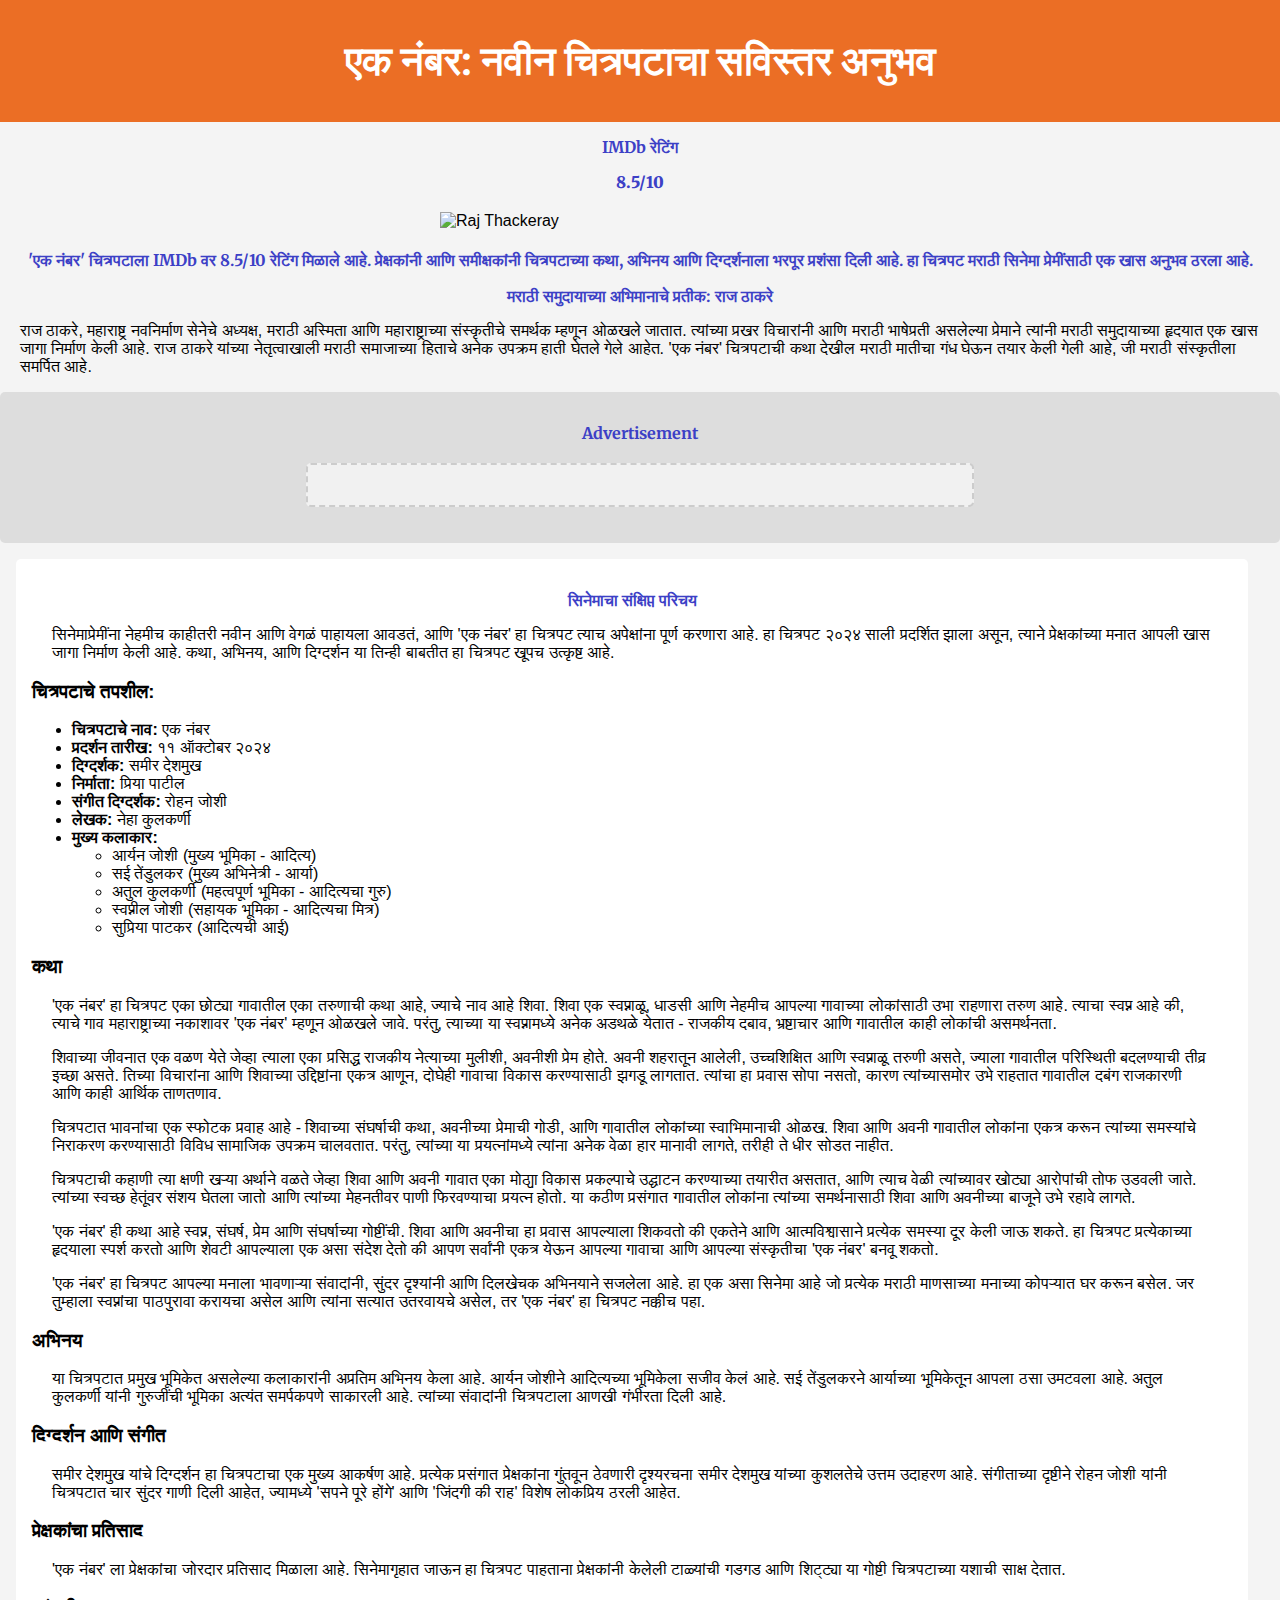
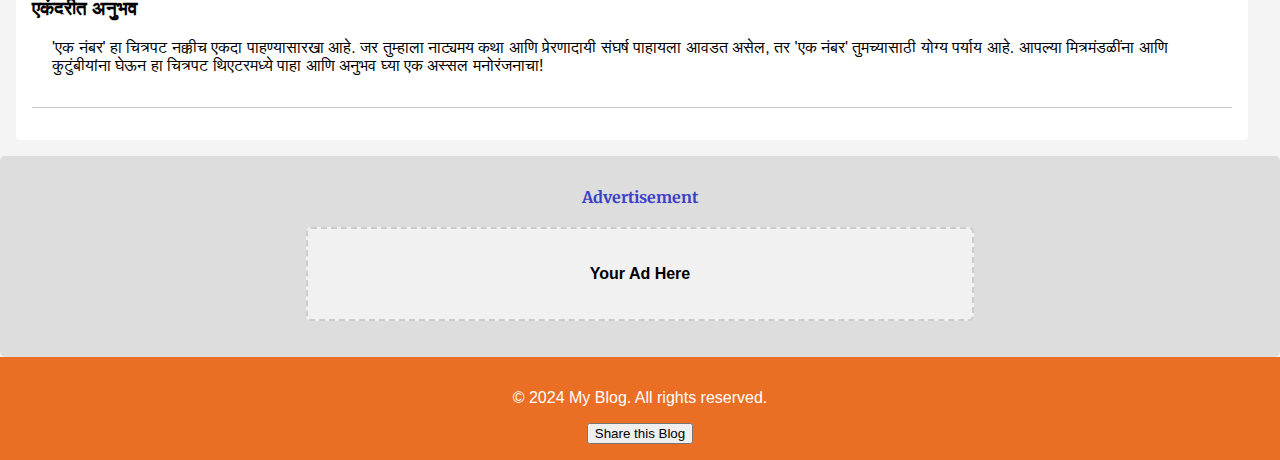
==== index.html @ 01d9056d "Add files via upload" ====
<!DOCTYPE html>
<html lang="mr">
<head>
    <meta charset="UTF-8">
    <meta name="viewport" content="width=device-width, initial-scale=1.0">
    <title>एक नंबर: नवीन चित्रपटाचा अनुभव</title>
    <link rel="stylesheet" href="styles.css">
	<style>
        h1 {
            text-align: center;
            font-family: 'Merriweather', serif;
            font-size: 2.5rem;
            color: #ffffff;
            margin: 20px 0;
        }
		h2 {
            text-align: center;
            font-family: 'Merriweather', serif;
            font-size: 1rem;
            color: #3c40c6;
            margin: 15px 0;
        }
		p {
            padding: 0 20px;
			font-size: 1rem;
        }
		
        .ad-space {
            text-align: center;
            margin: 20px auto;
            background-color: #f1f1f1;
            padding: 20px;
            border: 2px dashed #ccc;
            font-size: 1.2rem;
            font-weight: bold;
        }
		
        .ad-section {
            width: 100%;
            margin: 20px 0;
        }
		
		@media (orientation: landscape) {
            .ad-section {
                display: flex;
                justify-content: center;
                align-items: center;
            }

            .ad-space {
                width: 50%;
            }
        }
    </style>
    <link href="https://fonts.googleapis.com/css2?family=Merriweather:wght@700&display=swap" rel="stylesheet">
</head>
<body>
    <header>
        <h1>एक नंबर: नवीन चित्रपटाचा सविस्तर अनुभव</h1>
    </header>
	
	<section class="imdb-rating">
    <h2>IMDb रेटिंग</h2>
    <h2><strong>8.5/10</strong></h2>
	<img src="https://images.hindustantimes.com/marathi/img/2024/09/04/1600x900/Yek_Number_Marathi_Movie_1725448603171_1725448603421.jpg" alt="Raj Thackeray" style="width: 100%; max-width: 400px; height: auto; margin: 20px auto; display: block;">
    <h2><p style="padding-left: 20px; padding-right: 20px;">
	'एक नंबर' चित्रपटाला IMDb वर 8.5/10 रेटिंग मिळाले आहे. प्रेक्षकांनी आणि समीक्षकांनी चित्रपटाच्या कथा, अभिनय आणि दिग्दर्शनाला भरपूर प्रशंसा दिली आहे. हा चित्रपट मराठी सिनेमा प्रेमींसाठी एक खास अनुभव ठरला आहे.</p></h2>
	</section>
    
    <section id="intro">
        <h2>मराठी समुदायाच्या अभिमानाचे प्रतीक: राज ठाकरे</h2>
        <p>राज ठाकरे, महाराष्ट्र नवनिर्माण सेनेचे अध्यक्ष, मराठी अस्मिता आणि महाराष्ट्राच्या संस्कृतीचे समर्थक म्हणून ओळखले जातात. त्यांच्या प्रखर विचारांनी आणि मराठी भाषेप्रती असलेल्या प्रेमाने त्यांनी मराठी समुदायाच्या हृदयात एक खास जागा निर्माण केली आहे. राज ठाकरे यांच्या नेतृत्वाखाली मराठी समाजाच्या हिताचे अनेक उपक्रम हाती घेतले गेले आहेत. 'एक नंबर' चित्रपटाची कथा देखील मराठी मातीचा गंध घेऊन तयार केली गेली आहे, जी मराठी संस्कृतीला समर्पित आहे.</p>
    </section>
	
	<section id="ads">
        <h2>Advertisement</h2>
        <!-- Replace the below ad space with your ad code, e.g., Google AdSense code -->
        <div class="ad-space">
        <!-- Google AdSense Ad Code -->
			<script async src="https://pagead2.googlesyndication.com/pagead/js/adsbygoogle.js?client=ca-pub-6921242525344547"
				crossorigin="anonymous"></script>
				<!-- Banner_First_Blog_1 -->
			<ins class="adsbygoogle"
				style="display:block"
				data-ad-client="ca-pub-6921242525344547"
				data-ad-slot="5709167495"
				data-ad-format="auto"
				data-full-width-responsive="true"></ins>
			<script>
				(adsbygoogle = window.adsbygoogle || []).push({});
			</script>
		</div>
    </section>

    <main>
        <section id="blog-posts">
            <article>
                <h2>सिनेमाचा संक्षिप्त परिचय</h2>
                <p>सिनेमाप्रेमींना नेहमीच काहीतरी नवीन आणि वेगळं पाहायला आवडतं, आणि 'एक नंबर' हा चित्रपट त्याच अपेक्षांना पूर्ण करणारा आहे. हा चित्रपट २०२४ साली प्रदर्शित झाला असून, त्याने प्रेक्षकांच्या मनात आपली खास जागा निर्माण केली आहे. कथा, अभिनय, आणि दिग्दर्शन या तिन्ही बाबतीत हा चित्रपट खूपच उत्कृष्ट आहे.</p>
                
                <h3>चित्रपटाचे तपशील:</h3>
                <ul>
                    <li><strong>चित्रपटाचे नाव:</strong> एक नंबर</li>
                    <li><strong>प्रदर्शन तारीख:</strong> ११ ऑक्टोबर २०२४</li>
                    <li><strong>दिग्दर्शक:</strong> समीर देशमुख</li>
                    <li><strong>निर्माता:</strong> प्रिया पाटील</li>
                    <li><strong>संगीत दिग्दर्शक:</strong> रोहन जोशी</li>
                    <li><strong>लेखक:</strong> नेहा कुलकर्णी</li>
                    <li><strong>मुख्य कलाकार:</strong>
                        <ul>
                            <li>आर्यन जोशी (मुख्य भूमिका - आदित्य)</li>
                            <li>सई तेंडुलकर (मुख्य अभिनेत्री - आर्या)</li>
                            <li>अतुल कुलकर्णी (महत्वपूर्ण भूमिका - आदित्यचा गुरु)</li>
                            <li>स्वप्नील जोशी (सहायक भूमिका - आदित्यचा मित्र)</li>
                            <li>सुप्रिया पाटकर (आदित्यची आई)</li>
                        </ul>
                    </li>
                </ul>
                
                <h3>कथा</h3>
                <p>'एक नंबर' हा चित्रपट एका छोट्या गावातील एका तरुणाची कथा आहे, ज्याचे नाव आहे शिवा. शिवा एक स्वप्नाळू, धाडसी आणि नेहमीच आपल्या गावाच्या लोकांसाठी उभा राहणारा तरुण आहे. त्याचा स्वप्न आहे की, त्याचे गाव महाराष्ट्राच्या नकाशावर 'एक नंबर' म्हणून ओळखले जावे. परंतु, त्याच्या या स्वप्नामध्ये अनेक अडथळे येतात - राजकीय दबाव, भ्रष्टाचार आणि गावातील काही लोकांची असमर्थनता.</p>
				<p>शिवाच्या जीवनात एक वळण येते जेव्हा त्याला एका प्रसिद्ध राजकीय नेत्याच्या मुलीशी, अवनीशी प्रेम होते. अवनी शहरातून आलेली, उच्चशिक्षित आणि स्वप्नाळू तरुणी असते, ज्याला गावातील परिस्थिती बदलण्याची तीव्र इच्छा असते. तिच्या विचारांना आणि शिवाच्या उद्दिष्टांना एकत्र आणून, दोघेही गावाचा विकास करण्यासाठी झगडू लागतात. त्यांचा हा प्रवास सोपा नसतो, कारण त्यांच्यासमोर उभे राहतात गावातील दबंग राजकारणी आणि काही आर्थिक ताणतणाव.
				</p>
				<p>चित्रपटात भावनांचा एक स्फोटक प्रवाह आहे - शिवाच्या संघर्षाची कथा, अवनीच्या प्रेमाची गोडी, आणि गावातील लोकांच्या स्वाभिमानाची ओळख. शिवा आणि अवनी गावातील लोकांना एकत्र करून त्यांच्या समस्यांचे निराकरण करण्यासाठी विविध सामाजिक उपक्रम चालवतात. परंतु, त्यांच्या या प्रयत्नांमध्ये त्यांना अनेक वेळा हार मानावी लागते, तरीही ते धीर सोडत नाहीत.
				</p>
				<p>चित्रपटाची कहाणी त्या क्षणी खऱ्या अर्थाने वळते जेव्हा शिवा आणि अवनी गावात एका मोठ्या विकास प्रकल्पाचे उद्घाटन करण्याच्या तयारीत असतात, आणि त्याच वेळी त्यांच्यावर खोट्या आरोपांची तोफ उडवली जाते. त्यांच्या स्वच्छ हेतूंवर संशय घेतला जातो आणि त्यांच्या मेहनतीवर पाणी फिरवण्याचा प्रयत्न होतो. या कठीण प्रसंगात गावातील लोकांना त्यांच्या समर्थनासाठी शिवा आणि अवनीच्या बाजूने उभे रहावे लागते.
				</p>
				<p> 'एक नंबर' ही कथा आहे स्वप्न, संघर्ष, प्रेम आणि संघर्षाच्या गोष्टींची. शिवा आणि अवनीचा हा प्रवास आपल्याला शिकवतो की एकतेने आणि आत्मविश्वासाने प्रत्येक समस्या दूर केली जाऊ शकते. हा चित्रपट प्रत्येकाच्या हृदयाला स्पर्श करतो आणि शेवटी आपल्याला एक असा संदेश देतो की आपण सर्वांनी एकत्र येऊन आपल्या गावाचा आणि आपल्या संस्कृतीचा 'एक नंबर' बनवू शकतो.
				</p>
				<p>'एक नंबर' हा चित्रपट आपल्या मनाला भावणाऱ्या संवादांनी, सुंदर दृश्यांनी आणि दिलखेचक अभिनयाने सजलेला आहे. हा एक असा सिनेमा आहे जो प्रत्येक मराठी माणसाच्या मनाच्या कोपऱ्यात घर करून बसेल. जर तुम्हाला स्वप्नांचा पाठपुरावा करायचा असेल आणि त्यांना सत्यात उतरवायचे असेल, तर 'एक नंबर' हा चित्रपट नक्कीच पहा.
				</p>
                
                <h3>अभिनय</h3>
                <p>या चित्रपटात प्रमुख भूमिकेत असलेल्या कलाकारांनी अप्रतिम अभिनय केला आहे. आर्यन जोशीने आदित्यच्या भूमिकेला सजीव केलं आहे. सई तेंडुलकरने आर्याच्या भूमिकेतून आपला ठसा उमटवला आहे. अतुल कुलकर्णी यांनी गुरुजींची भूमिका अत्यंत समर्पकपणे साकारली आहे. त्यांच्या संवादांनी चित्रपटाला आणखी गंभीरता दिली आहे.</p>
                
                <h3>दिग्दर्शन आणि संगीत</h3>
                <p>समीर देशमुख यांचे दिग्दर्शन हा चित्रपटाचा एक मुख्य आकर्षण आहे. प्रत्येक प्रसंगात प्रेक्षकांना गुंतवून ठेवणारी दृश्यरचना समीर देशमुख यांच्या कुशलतेचे उत्तम उदाहरण आहे. संगीताच्या दृष्टीने रोहन जोशी यांनी चित्रपटात चार सुंदर गाणी दिली आहेत, ज्यामध्ये 'सपने पूरे होंगे' आणि 'जिंदगी की राह' विशेष लोकप्रिय ठरली आहेत.</p>
                
                <h3>प्रेक्षकांचा प्रतिसाद</h3>
                <p>'एक नंबर' ला प्रेक्षकांचा जोरदार प्रतिसाद मिळाला आहे. सिनेमागृहात जाऊन हा चित्रपट पाहताना प्रेक्षकांनी केलेली टाळ्यांची गडगड आणि शिट्ट्या या गोष्टी चित्रपटाच्या यशाची साक्ष देतात.</p>
                
                <h3>एकंदरीत अनुभव</h3>
                <p>'एक नंबर' हा चित्रपट नक्कीच एकदा पाहण्यासारखा आहे. जर तुम्हाला नाट्यमय कथा आणि प्रेरणादायी संघर्ष पाहायला आवडत असेल, तर 'एक नंबर' तुमच्यासाठी योग्य पर्याय आहे. आपल्या मित्रमंडळींना आणि कुटुंबीयांना घेऊन हा चित्रपट थिएटरमध्ये पाहा आणि अनुभव घ्या एक अस्सल मनोरंजनाचा!</p>
            </article>
        </section>
    </main>
	
	<section id="ads">
        <h2>Advertisement</h2>
        <!-- Replace the below ad space with your ad code, e.g., Google AdSense code -->
        <div class="ad-space">
            <p>Your Ad Here</p>
        </div>
    </section>
    
    <footer>
        <p>&copy; 2024 My Blog. All rights reserved.</p>
        <button onclick="copyToClipboard()">Share this Blog</button>
    </footer>
    
    <script>
        // Function to copy the URL for sharing
        function copyToClipboard() {
            const dummy = document.createElement('input');
            dummy.value = window.location.href;
            document.body.appendChild(dummy);
            dummy.select();
            document.execCommand('copy');
            document.body.removeChild(dummy);
            alert('Link copied to clipboard!');
        }
    </script>
</body>
</html>
---- styles.css ----
body {
    font-family: Arial, sans-serif;
    margin: 0;
    padding: 0;
    background: #f4f4f4;
}

header, footer {
    background: #EB6E25;
    color: #fff;
    text-align: center;
    padding: 1em;
}

main {
    display: flex;
    justify-content: space-between;
    padding: 1em;
}

#blog-posts {
    flex: 2;
    margin-right: 1em;
    background: #fff;
    padding: 1em;
    border-radius: 5px;
}

#ads {
    flex: 1;
    background: #ddd;
    padding: 1em;
    border-radius: 5px;
    text-align: center;
}

article {
    margin-bottom: 1em;
    border-bottom: 1px solid #ccc;
    padding-bottom: 1em;
}

h2 {
    color: #333;
}

.ad-space {
    background: #fff;
    padding: 1em;
    margin: 1em 0;
    border-radius: 5px;
    border: 1px solid #ccc;
}
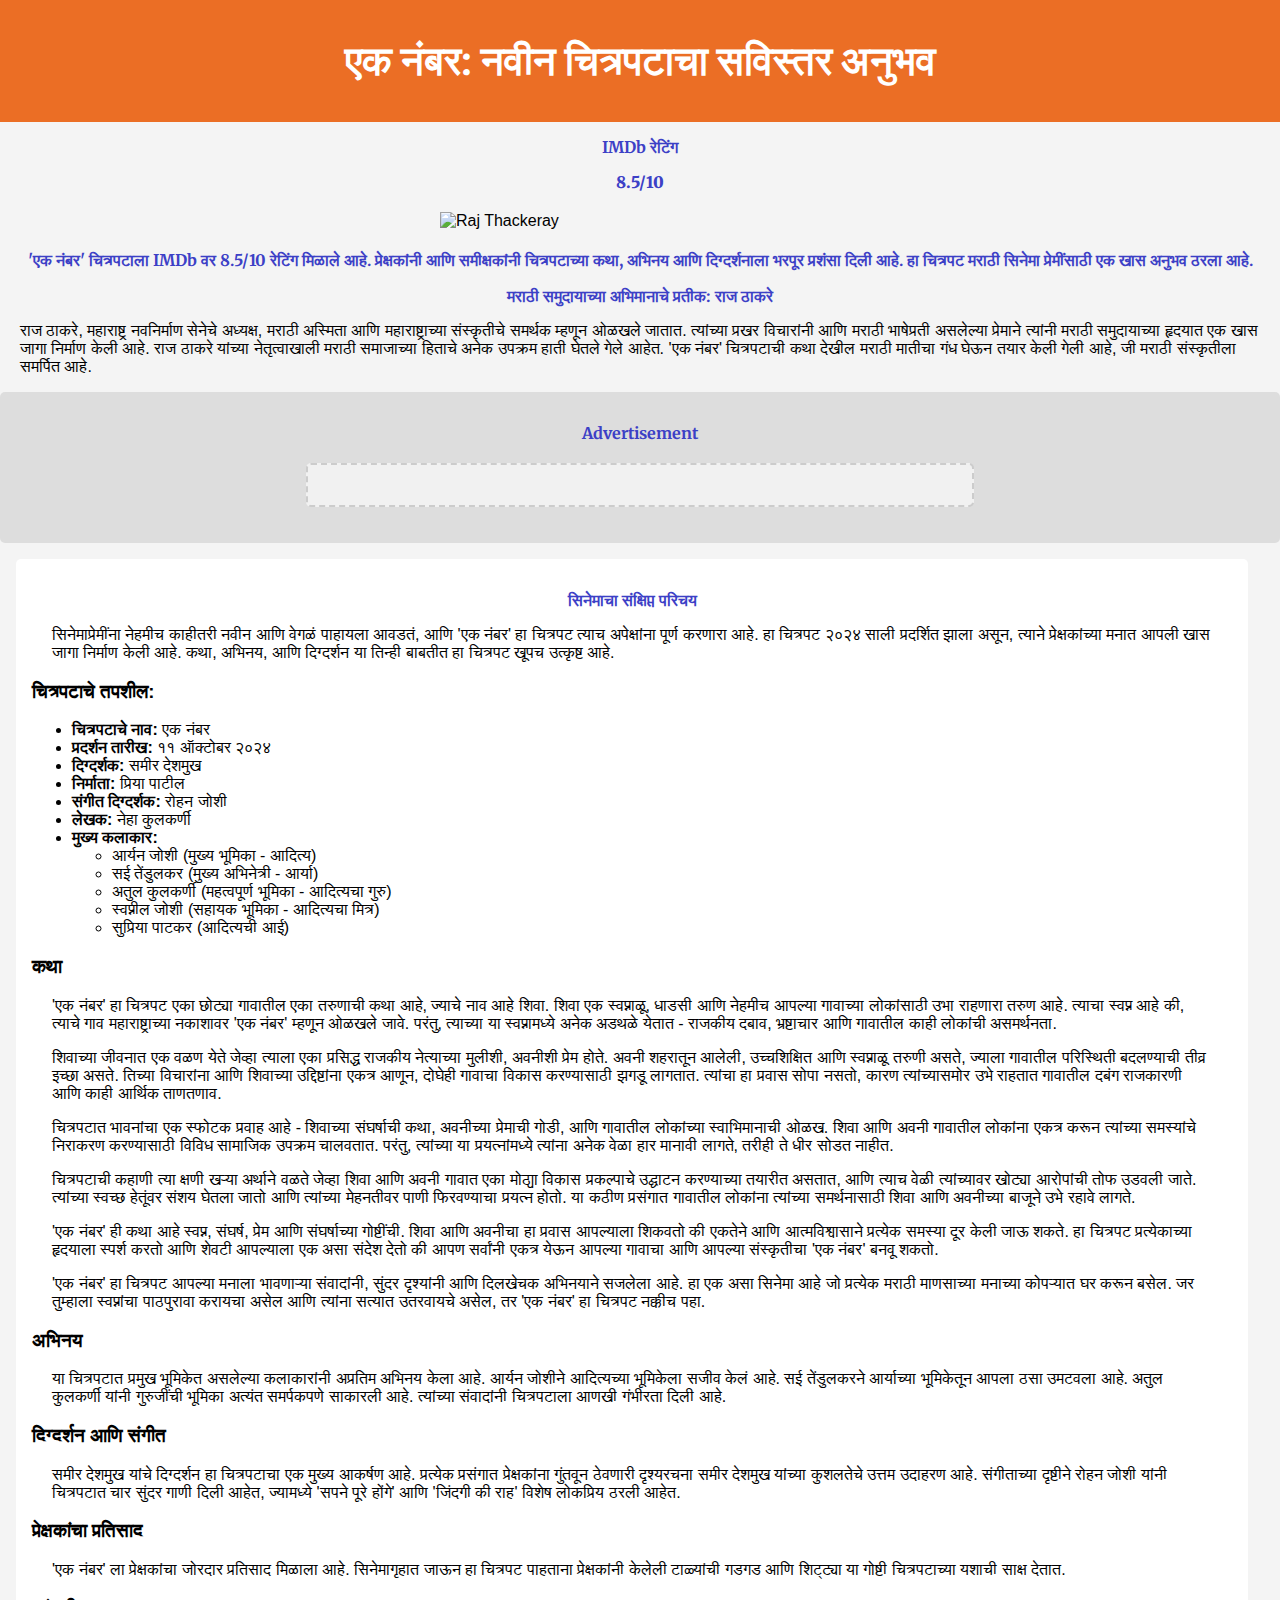
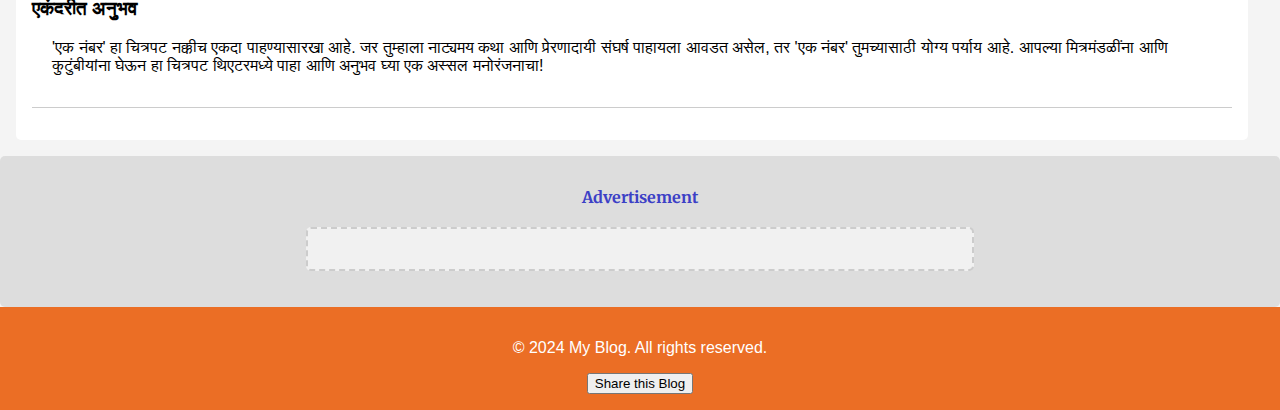
==== commit 7de72255: "Update index.html" ====
--- a/index.html
+++ b/index.html
@@ -53,6 +53,7 @@
         }
     </style>
     <link href="https://fonts.googleapis.com/css2?family=Merriweather:wght@700&display=swap" rel="stylesheet">
+    <meta name="google-site-verification" content="your-verification-code" />
 </head>
 <body>
     <header>
@@ -149,8 +150,20 @@
         <h2>Advertisement</h2>
         <!-- Replace the below ad space with your ad code, e.g., Google AdSense code -->
         <div class="ad-space">
-            <p>Your Ad Here</p>
-        </div>
+        <!-- Google AdSense Ad Code -->
+			<script async src="https://pagead2.googlesyndication.com/pagead/js/adsbygoogle.js?client=ca-pub-6921242525344547"
+				crossorigin="anonymous"></script>
+				<!-- Banner_First_Blog_1 -->
+			<ins class="adsbygoogle"
+				style="display:block"
+				data-ad-client="ca-pub-6921242525344547"
+				data-ad-slot="5709167495"
+				data-ad-format="auto"
+				data-full-width-responsive="true"></ins>
+			<script>
+				(adsbygoogle = window.adsbygoogle || []).push({});
+			</script>
+	  </div>
     </section>
     
     <footer>
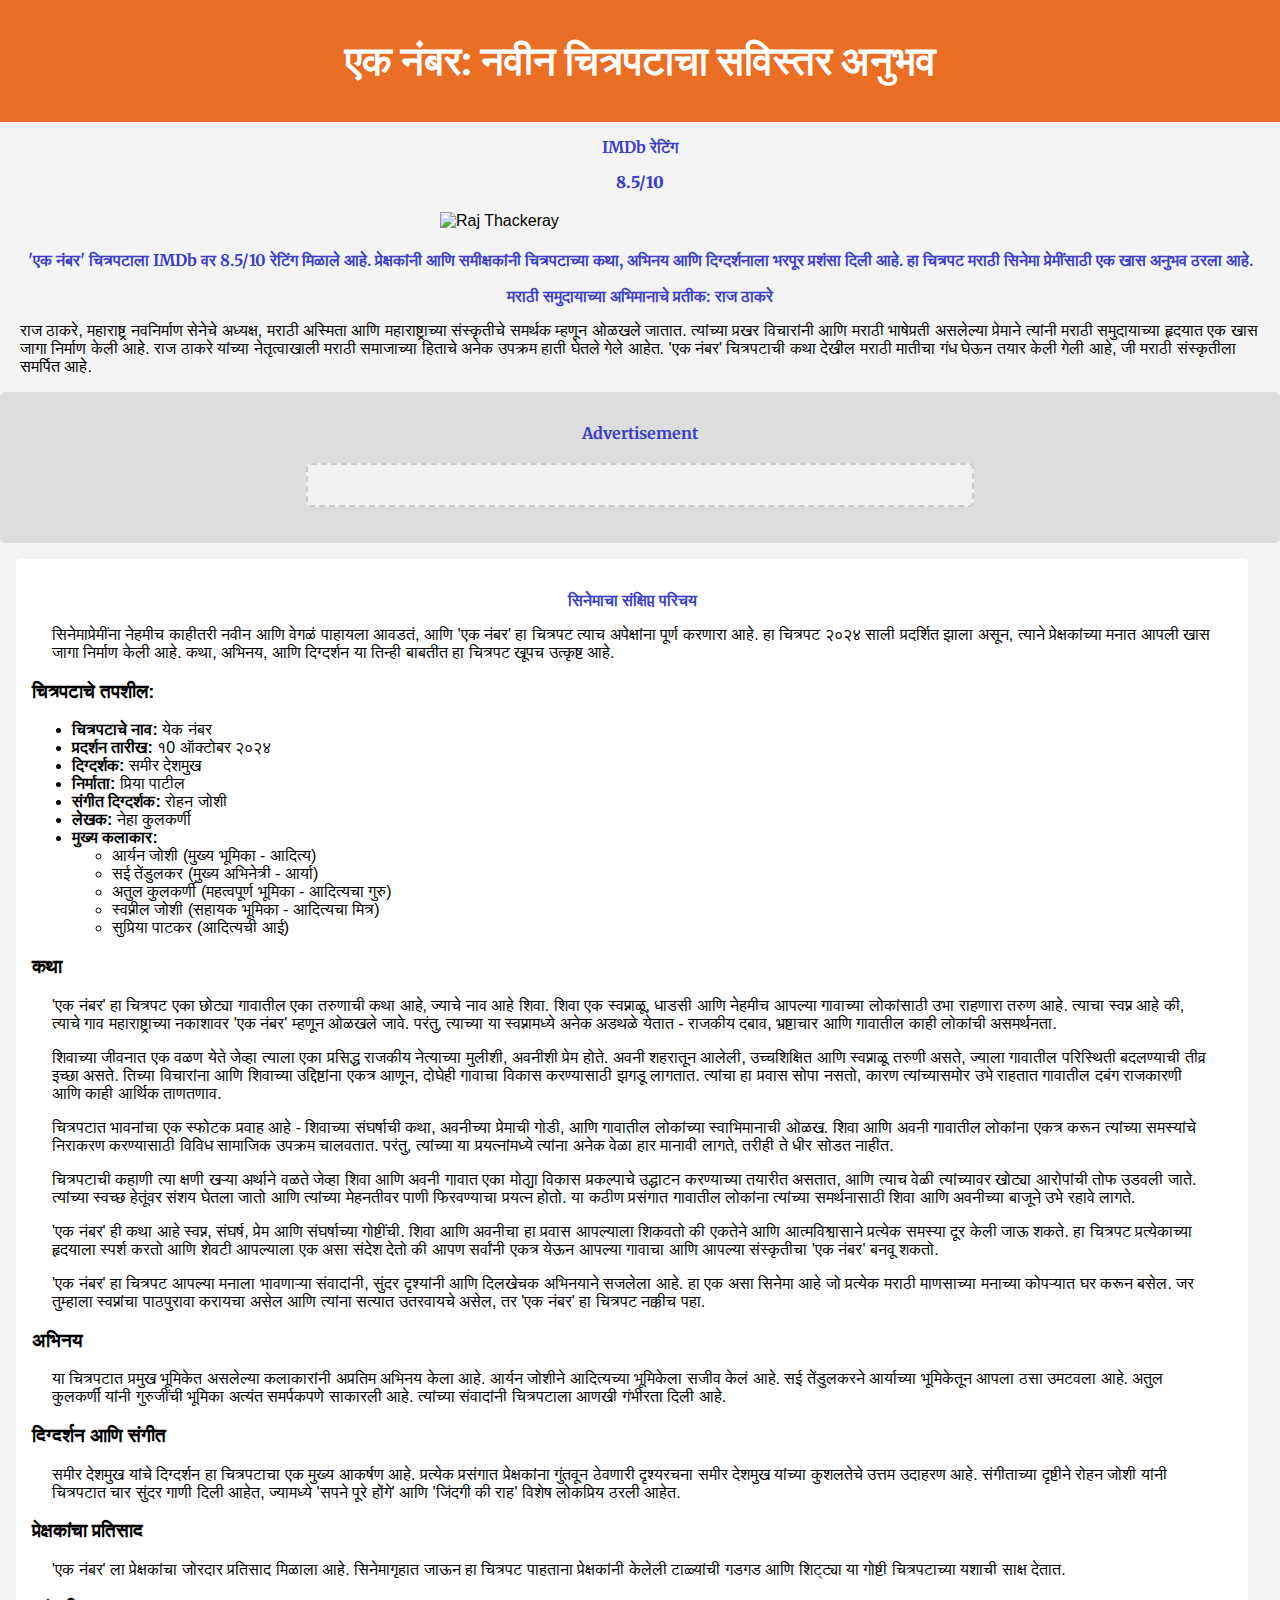
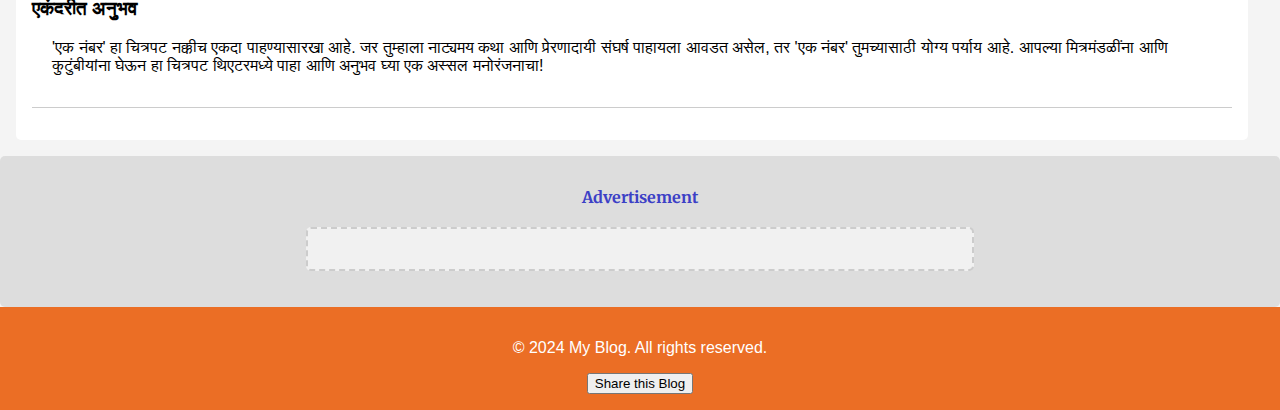
==== commit 7d97f617: "Update index.html" ====
--- a/index.html
+++ b/index.html
@@ -101,8 +101,8 @@
                 
                 <h3>चित्रपटाचे तपशील:</h3>
                 <ul>
-                    <li><strong>चित्रपटाचे नाव:</strong> एक नंबर</li>
-                    <li><strong>प्रदर्शन तारीख:</strong> ११ ऑक्टोबर २०२४</li>
+                    <li><strong>चित्रपटाचे नाव:</strong> येक नंबर</li>
+                    <li><strong>प्रदर्शन तारीख:</strong> १0 ऑक्टोबर २०२४</li>
                     <li><strong>दिग्दर्शक:</strong> समीर देशमुख</li>
                     <li><strong>निर्माता:</strong> प्रिया पाटील</li>
                     <li><strong>संगीत दिग्दर्शक:</strong> रोहन जोशी</li>
